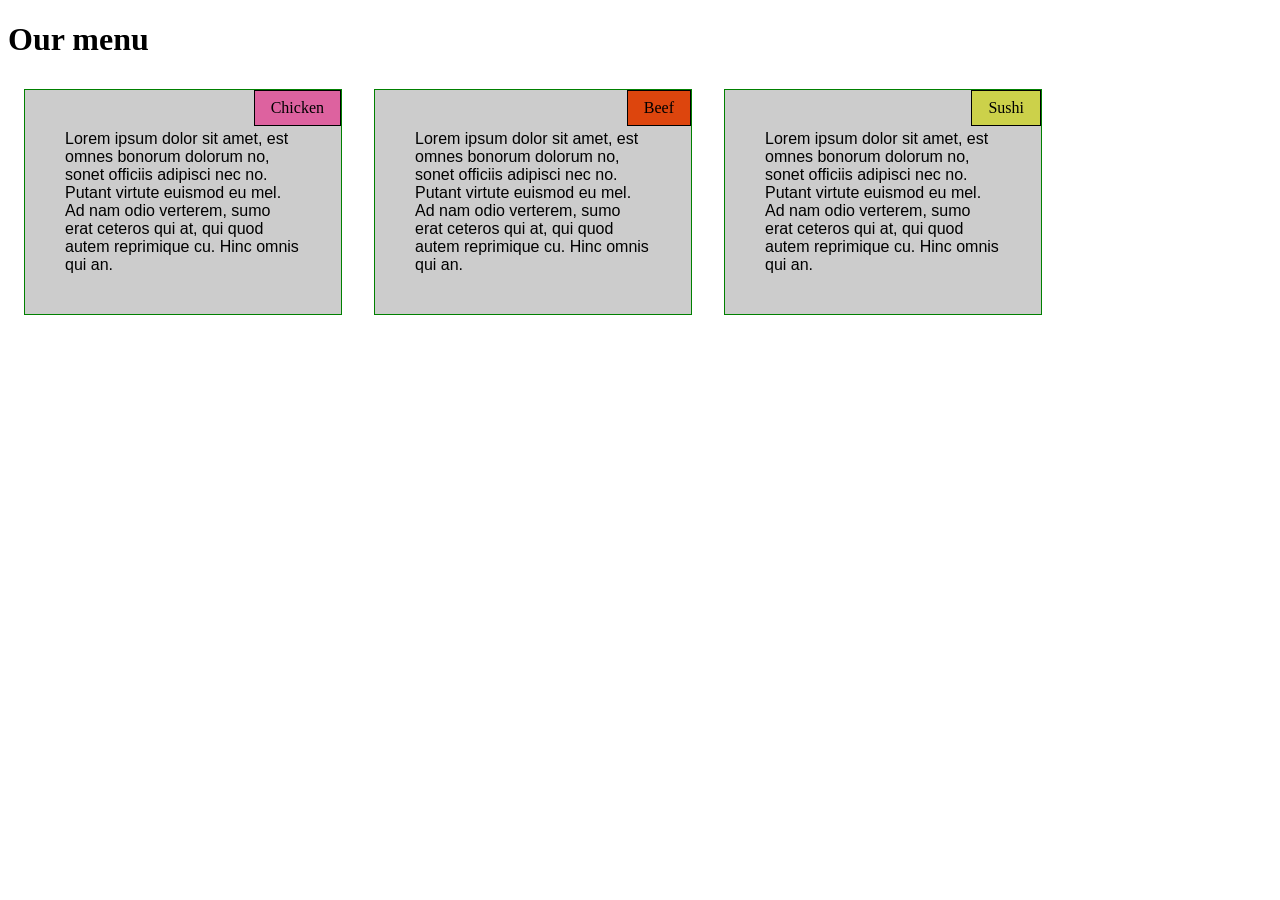
==== html/ex2/index.html @ 77a7941d "Add files via upload" ====
<!DOCTYPE html>
<html>
<head>
<meta charset="utf-8">
<meta name="viewport" content="width=device-width, initial-scale=1">
<title>Responsive Layout</title>
<link rel="stylesheet" type="text/css" href="css/style.css">
</head>
<body>
<h1>Our menu</h1>

<div class="row">
  <div class="col-lg-3 col-md-6 col-sm-12 karta">
      <div class="tytul rozowy">Chicken</div>
      <p>Lorem ipsum dolor sit amet, est omnes bonorum dolorum no, sonet officiis adipisci nec no. Putant virtute euismod eu mel. Ad nam odio verterem, sumo erat ceteros qui at, qui quod autem reprimique cu. Hinc omnis qui an. 
      </p>
  </div>
  <div class="col-lg-3 col-md-6  col-sm-12 karta">
      <div class="tytul czerwony">Beef</div>
      <p>Lorem ipsum dolor sit amet, est omnes bonorum dolorum no, sonet officiis adipisci nec no. Putant virtute euismod eu mel. Ad nam odio verterem, sumo erat ceteros qui at, qui quod autem reprimique cu. Hinc omnis qui an. 
      </p>
  </div>
   <div class="col-lg-3 col-md-12  col-sm-12 karta">
      <div class="tytul zolty">Sushi</div>
      <p>Lorem ipsum dolor sit amet, est omnes bonorum dolorum no, sonet officiis adipisci nec no. Putant virtute euismod eu mel. Ad nam odio verterem, sumo erat ceteros qui at, qui quod autem reprimique cu. Hinc omnis qui an. 
      </p>
  </div>    

</div>

</body>
</html>
---- html/ex2/css/style.css ----
/********** Base styles **********/
* {
  box-sizing: content-box;
}
h1 {
  margin-bottom: 15px;
}
p {
  margin: 1em;
  padding: 1.5em;
  font-family: Helvetica;
}
/* Simple Responsive Framework. */
.row {
   width: 100%;
   margin:0 auto;
}
.karta{
    margin:1em;
    background: #cccccc;
   
}
.tytul{
    float:right;
    border:solid 1px black;
    padding:0.5em 1em 0.5em 1em;   
}
.rozowy{
    background: #dd629f;
}
.czerwony{
    background: #dd450d;
}
.zolty{
    background: #ccd14a;
}
/********** Large devices only **********/
@media (min-width: 992px) {
  .col-lg-1, .col-lg-2, .col-lg-3, .col-lg-4, .col-lg-5, .col-lg-6, .col-lg-7, .col-lg-8, .col-lg-9, .col-lg-10, .col-lg-11, .col-lg-12 {
    float: left;
    border: 1px solid green;
  }
  .col-lg-1 {
    width: 8.33%;
  }
  .col-lg-2 {
    width: 16.66%;
  }
  .col-lg-3 {
    width: 25%;
  }
  .col-lg-4 {
    width: 33.33%;
  }
  .col-lg-5 {
    width: 41.66%;
  }
  .col-lg-6 {
    width: 50%;
  }
  .col-lg-7 {
    width: 58.33%;
  }
  .col-lg-8 {
    width: 66.66%;
  }
  .col-lg-9 {
    width: 74.99%;
  }
  .col-lg-10 {
    width: 83.33%;
  }
  .col-lg-11 {
    width: 91.66%;
  }
  .col-lg-12 {
    width: 100%;
  }
}
/********** Medium devices only **********/
@media (min-width: 768px) and (max-width: 991px) {
  .col-md-1, .col-md-2, .col-md-3, .col-md-4, .col-md-5, .col-md-6, .col-md-7, .col-md-8, .col-md-9, .col-md-10, .col-md-11, .col-md-12 {
    float: left;
    border: 1px solid green;
  }
  .col-md-1 {
    width: 8.33%;
  }
  .col-md-2 {
    width: 16.66%;
  }
  .col-md-3 {
    width: 25%;
  }
  .col-md-4 {
    width: 33.33%;
  }
  .col-md-5 {
    width: 41.66%;
  }
  .col-md-6 {
    width: 50%;
  }
  .col-md-7 {
    width: 58.33%;
  }
  .col-md-8 {
    width: 66.66%;
  }
  .col-md-9 {
    width: 74.99%;
  }
  .col-md-10 {
    width: 83.33%;
  }
  .col-md-11 {
    width: 91.66%;
  }
  .col-md-12 {
    width: 100%;
  }
}
@media (max-width: 767px) {
  .col-sm-1, .col-sm-2, .col-sm-3, .col-sm-4, .col-sm-5, .col-sm-6, .col-sm-7, .col-sm-8, .col-sm-9, .col-sm-10, .col-sm-11, .col-sm-12 {
    float: left;
    border: 1px solid green;
  }
  .col-sm-1 {
    width: 8.33%;
  }
  .col-sm-2 {
    width: 16.66%;
  }
  .col-sm-3 {
    width: 25%;
  }
  .col-sm-4 {
    width: 33.33%;
  }
  .col-sm-5 {
    width: 41.66%;
  }
  .col-sm-6 {
    width: 50%;
  }
  .col-sm-7 {
    width: 58.33%;
  }
  .col-sm-8 {
    width: 66.66%;
  }
  .col-sm-9 {
    width: 74.99%;
  }
  .col-sm-10 {
    width: 83.33%;
  }
  .col-sm-11 {
    width: 91.66%;
  }
  .col-sm-12 {
    width: 100%;
  }
}
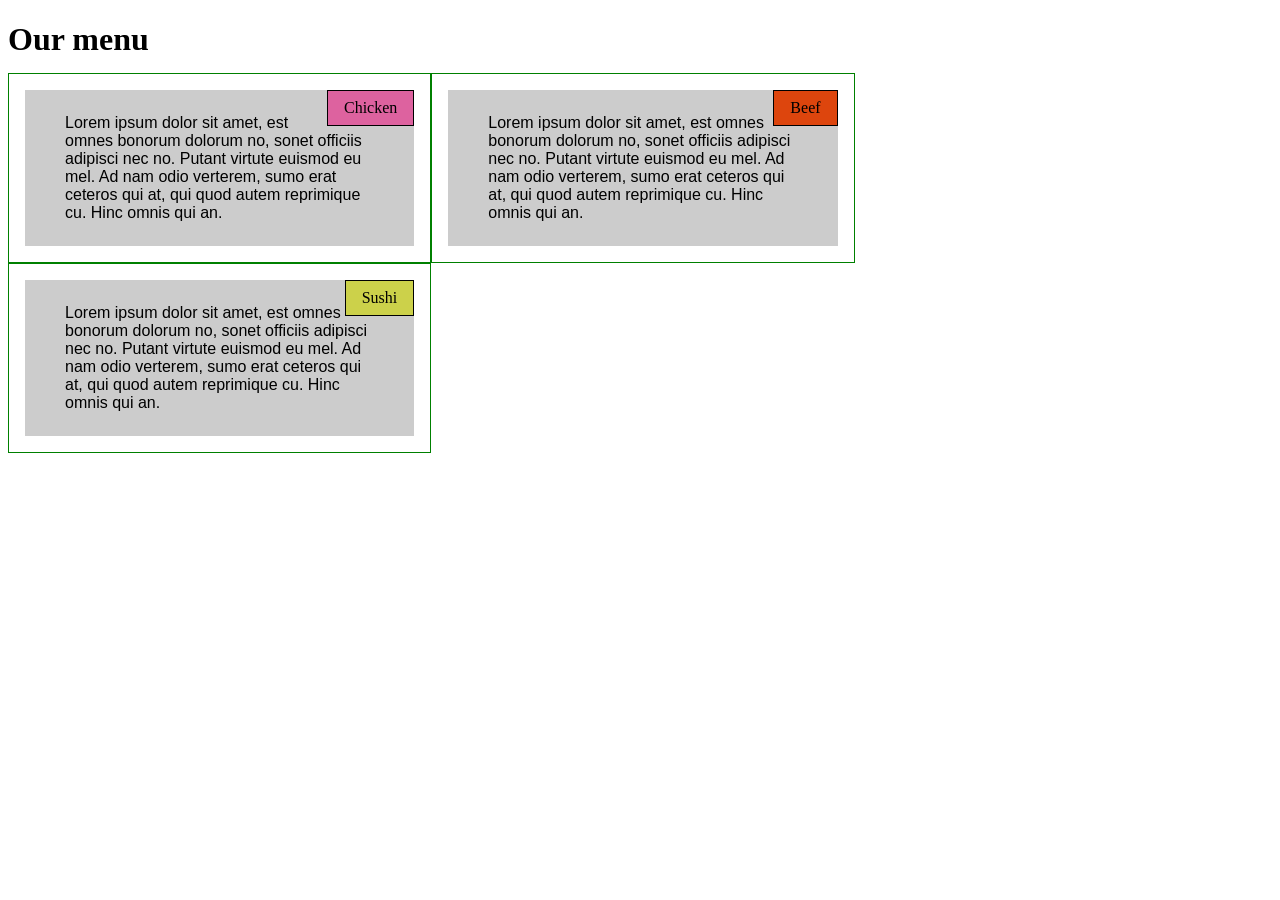
==== commit a4afde1b: "Add files via upload" ====
--- a/html/ex2/index.html
+++ b/html/ex2/index.html
@@ -1,32 +1,44 @@
-<!DOCTYPE html>
-<html>
-<head>
-<meta charset="utf-8">
-<meta name="viewport" content="width=device-width, initial-scale=1">
-<title>Responsive Layout</title>
-<link rel="stylesheet" type="text/css" href="css/style.css">
-</head>
-<body>
-<h1>Our menu</h1>
-
-<div class="row">
-  <div class="col-lg-3 col-md-6 col-sm-12 karta">
-      <div class="tytul rozowy">Chicken</div>
-      <p>Lorem ipsum dolor sit amet, est omnes bonorum dolorum no, sonet officiis adipisci nec no. Putant virtute euismod eu mel. Ad nam odio verterem, sumo erat ceteros qui at, qui quod autem reprimique cu. Hinc omnis qui an. 
-      </p>
-  </div>
-  <div class="col-lg-3 col-md-6  col-sm-12 karta">
-      <div class="tytul czerwony">Beef</div>
-      <p>Lorem ipsum dolor sit amet, est omnes bonorum dolorum no, sonet officiis adipisci nec no. Putant virtute euismod eu mel. Ad nam odio verterem, sumo erat ceteros qui at, qui quod autem reprimique cu. Hinc omnis qui an. 
-      </p>
-  </div>
-   <div class="col-lg-3 col-md-12  col-sm-12 karta">
-      <div class="tytul zolty">Sushi</div>
-      <p>Lorem ipsum dolor sit amet, est omnes bonorum dolorum no, sonet officiis adipisci nec no. Putant virtute euismod eu mel. Ad nam odio verterem, sumo erat ceteros qui at, qui quod autem reprimique cu. Hinc omnis qui an. 
-      </p>
-  </div>    
-
-</div>
-
-</body>
+<!DOCTYPE html>
+<html>
+<head>
+<meta charset="utf-8">
+<meta name="viewport" content="width=device-width, initial-scale=1">
+<title>Responsive Layout</title>
+<link rel="stylesheet" type="text/css" href="css/style.css">
+</head>
+<body>
+<h1>Our menu</h1>
+
+<div class="row">
+  <div class="col-lg-4 col-md-6 col-sm-12">
+      <div class="karta">
+          <div class="tytul rozowy">Chicken</div>
+          <div class="info">   
+          <p>Lorem ipsum dolor sit amet, est omnes bonorum dolorum no, sonet officiis adipisci nec no. Putant virtute euismod eu mel. Ad nam odio verterem, sumo erat ceteros qui at, qui quod autem reprimique cu. Hinc omnis qui an. 
+          </p>
+          </div>      
+      </div>                               
+  </div>
+  <div class="col-lg-4 col-md-6  col-sm-12">
+      <div class="karta">
+      <div class="tytul czerwony">Beef</div>
+      <div class="info">     
+      <p>Lorem ipsum dolor sit amet, est omnes bonorum dolorum no, sonet officiis adipisci nec no. Putant virtute euismod eu mel. Ad nam odio verterem, sumo erat ceteros qui at, qui quod autem reprimique cu. Hinc omnis qui an. 
+      </p>
+          </div> 
+      </div>      
+  </div>
+   <div class="col-lg-4 col-md-12  col-sm-12">
+       <div class="karta">
+      <div class="tytul zolty">Sushi</div>
+      <div class="info">          
+      <p>Lorem ipsum dolor sit amet, est omnes bonorum dolorum no, sonet officiis adipisci nec no. Putant virtute euismod eu mel. Ad nam odio verterem, sumo erat ceteros qui at, qui quod autem reprimique cu. Hinc omnis qui an. 
+      </p>
+       </div>
+       </div>
+  </div>    
+
+</div>
+
+</body>
 </html>
